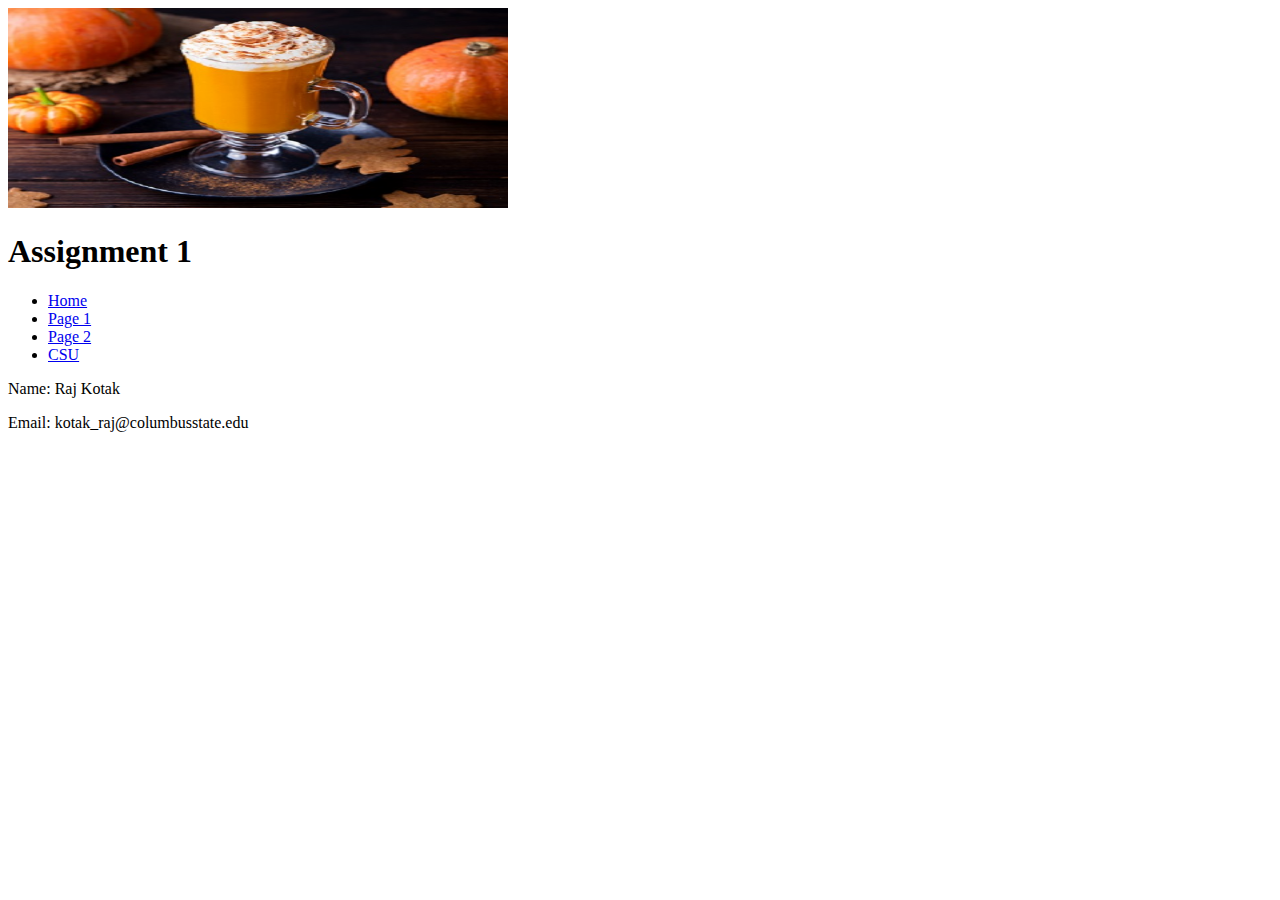
==== page1.html @ e63e9a53 "Initial commit" ====
<!DOCTYPE html>
<html>
  <head>
    <meta charset="utf-8">
    <meta name="viewport" content="width=device-width">
    <title>Assignment 1</title>
    <link href="style.css" rel="stylesheet" type="text/css" />
  </head>
  <body>

    <header>
      <img src = "images/pumpkin.jpg" alt = "PSL" width = "500" height = "200"/>
      <h1>Assignment 1</h1>
    </header>
    <nav>
    <ul>
      <li><a href="index.html">Home</a> </li>
      <li><a href="page1.html">Page 1</a> </li>
      <li><a href="page2.html">Page 2</a> </li>
      <li><a href="https://www.columbusstate.edu/">CSU</a></li>
    </ul>
    </nav>
   <main>

   </main>
   <footer>
     <p>Name: Raj Kotak</p>
     <p>Email: kotak_raj@columbusstate.edu</p>
     
   </footer>

    <script src="script.js"></script>
  </body>
</html>
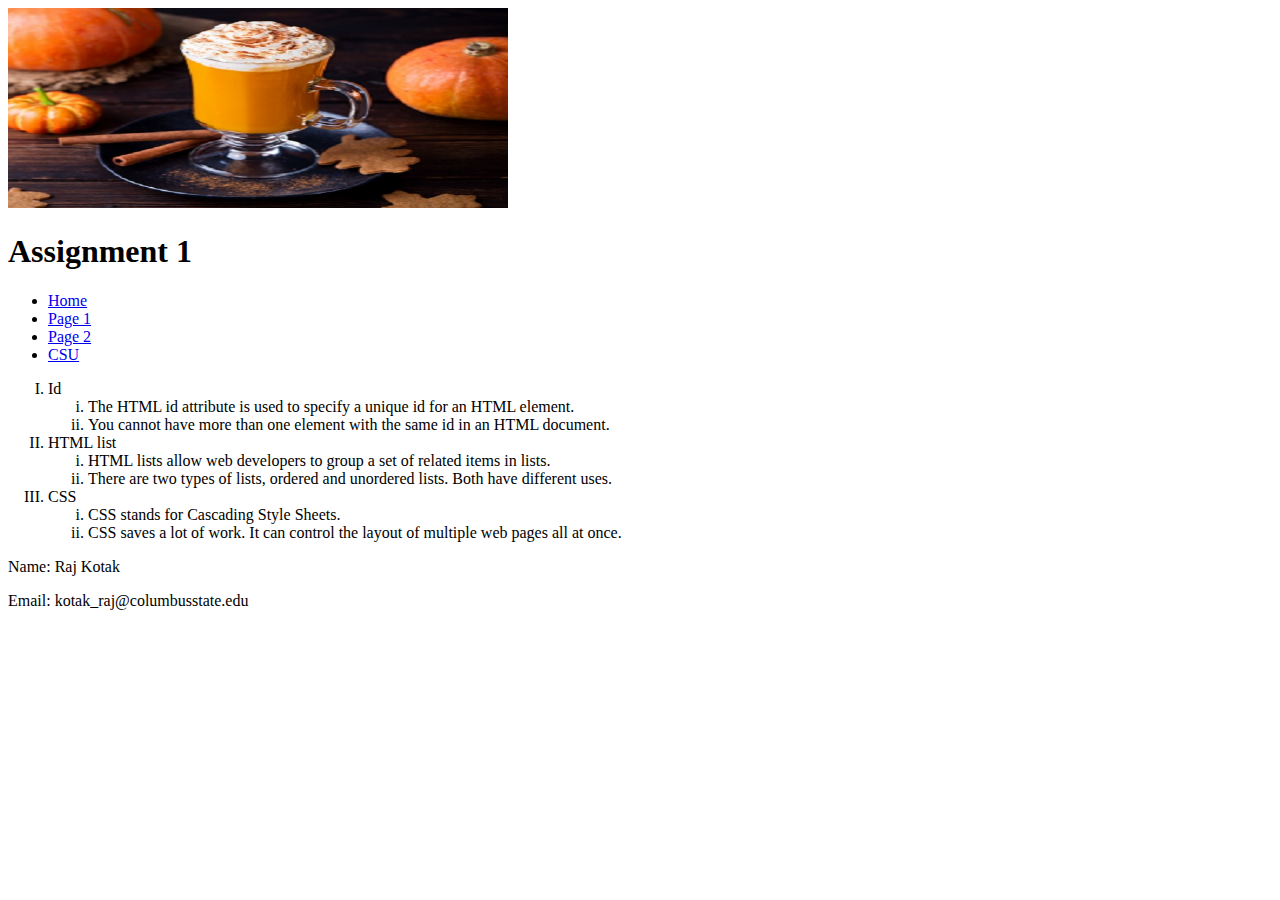
==== commit 87ecdbc9: "Page 1 updated according to specifications" ====
--- a/page1.html
+++ b/page1.html
@@ -21,7 +21,24 @@
     </ul>
     </nav>
    <main>
+      <ol type="I">
+      <li>Id</li>
+      <ol type="i">
+        <li>The HTML id attribute is used to specify a unique id for an HTML element.</li>
+        <li>You cannot have more than one element with the same id in an HTML document.</li>
+      </ol>
+      <li>HTML list</li>
+      <ol type="i">
+        <li>HTML lists allow web developers to group a set of related items in lists.</li>
+        <li>There are two types of lists, ordered and unordered lists. Both have different uses.</li>
+      </ol>
+      
+      <li>CSS</li>
+        <ol type="i">
+         <li>CSS stands for Cascading Style Sheets.</li> 
+         <li>CSS saves a lot of work. It can control the layout of multiple web pages all at once.</li>
 
+      </ol>
    </main>
    <footer>
      <p>Name: Raj Kotak</p>
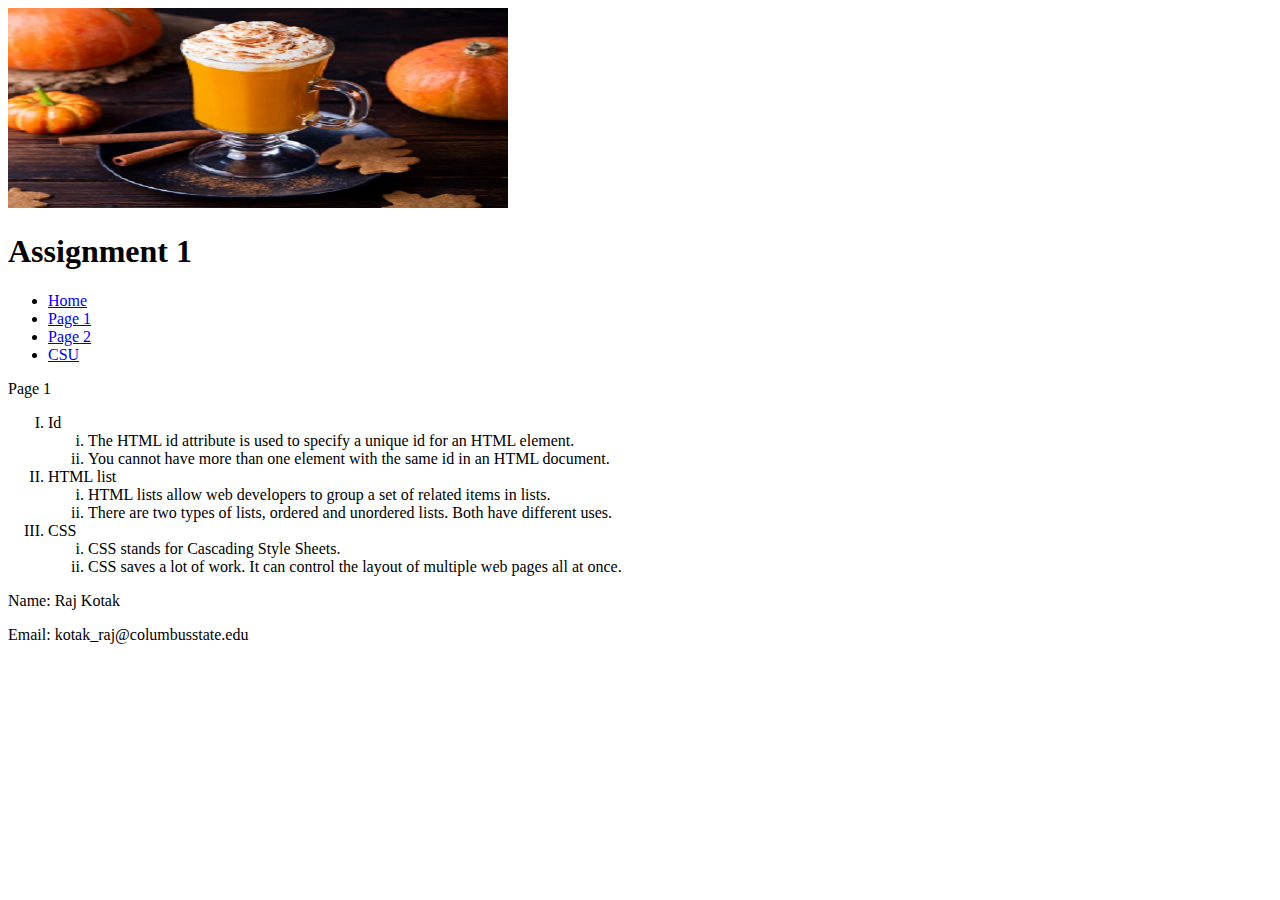
==== commit 49d1f021: "Page 2 has a table that lists tags and attributes from html" ====
--- a/page1.html
+++ b/page1.html
@@ -21,6 +21,7 @@
     </ul>
     </nav>
    <main>
+      <p>Page 1</p>
       <ol type="I">
       <li>Id</li>
       <ol type="i">
